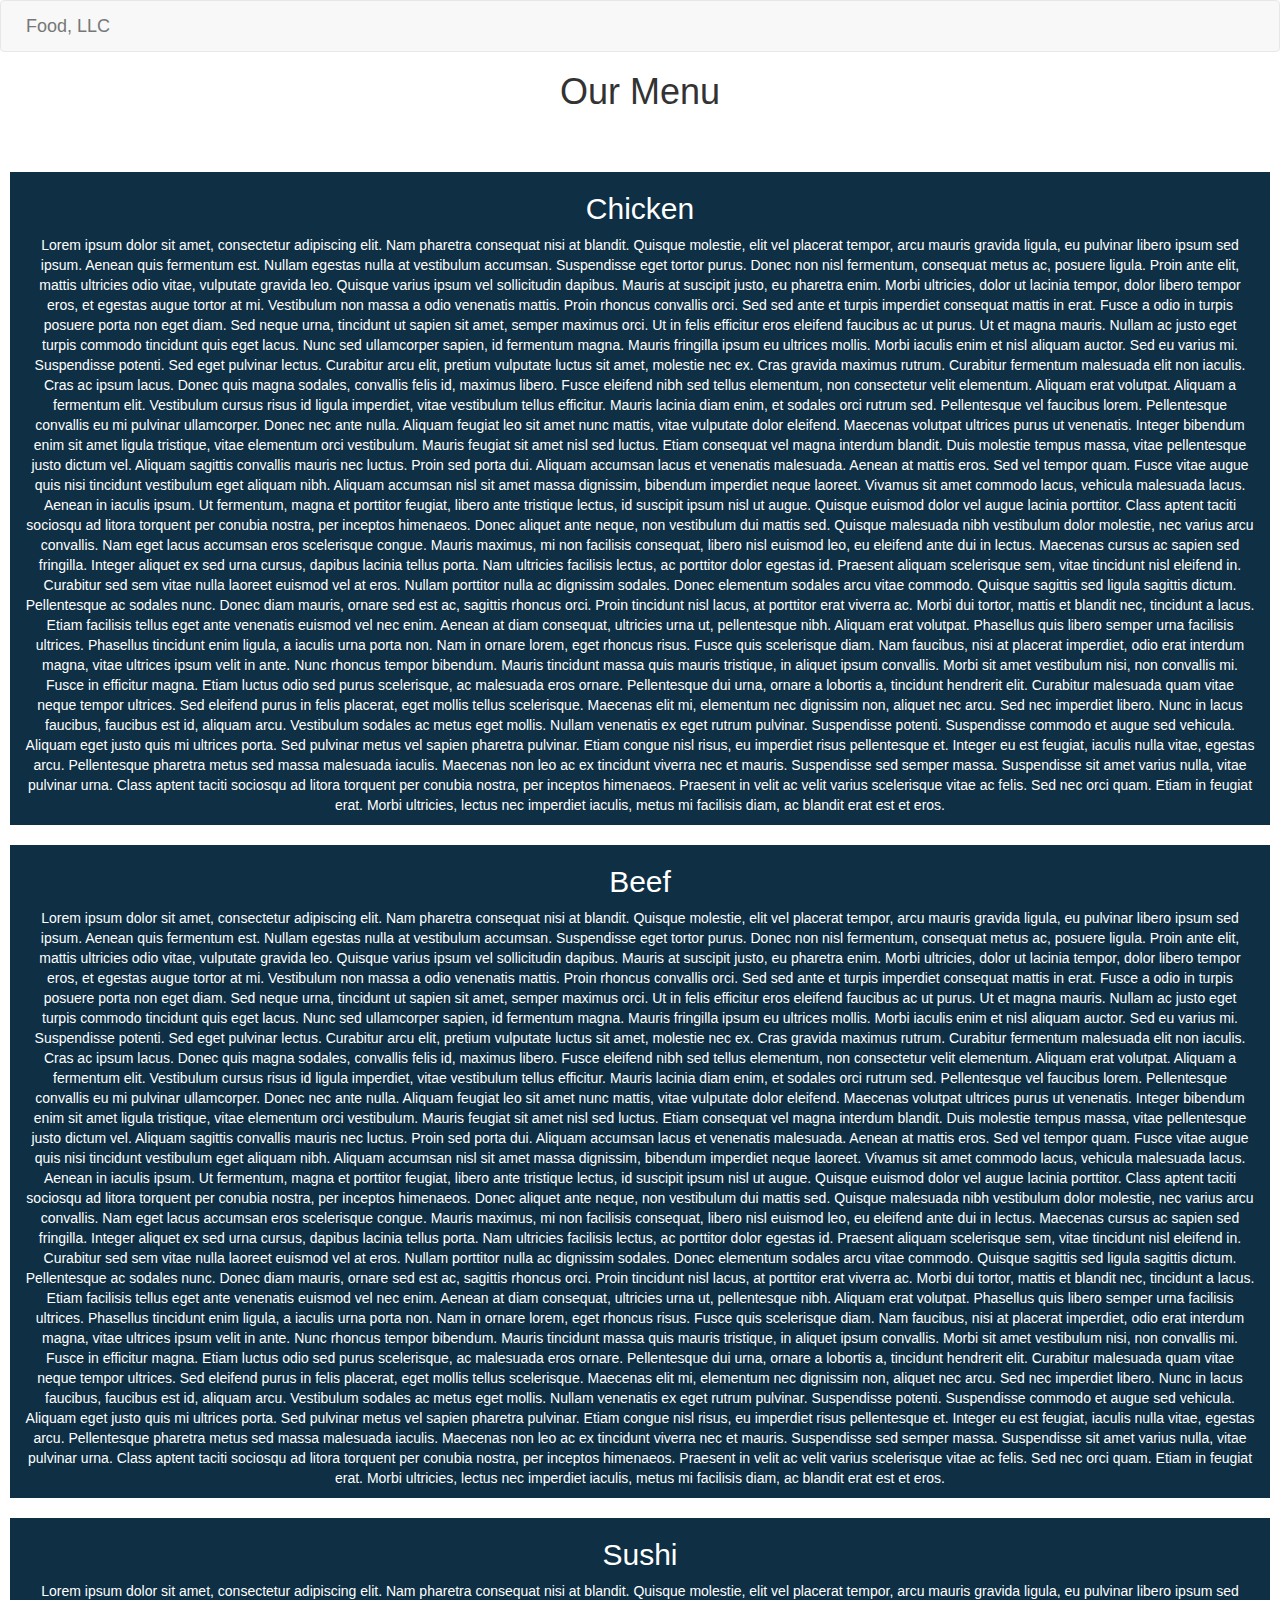
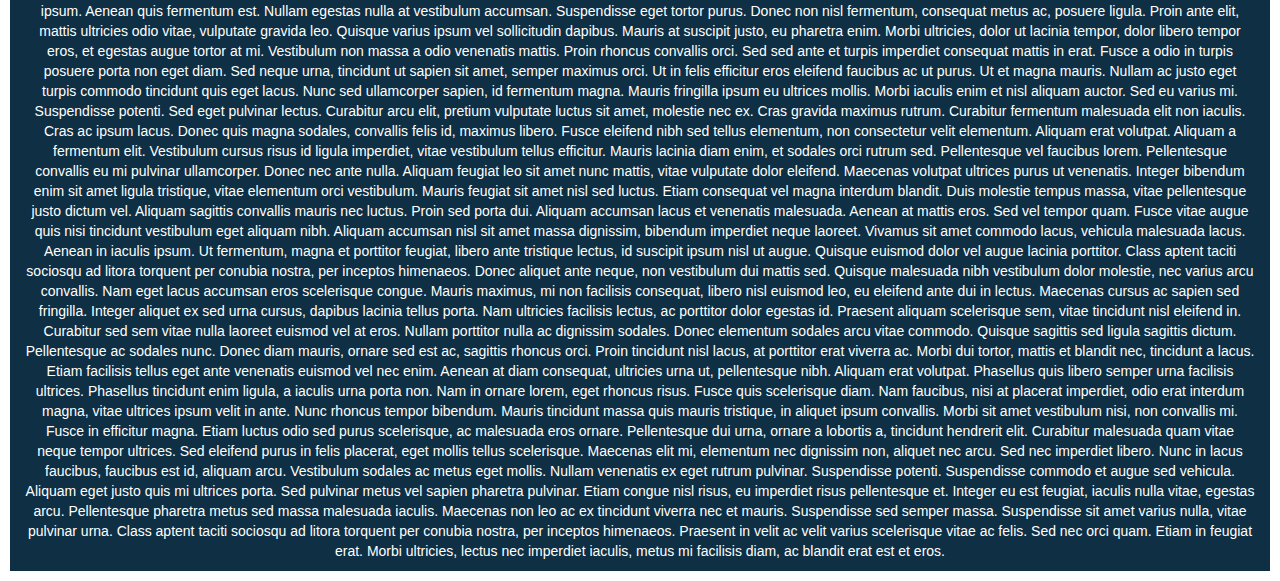
==== module3-solution/index.html @ 7419832c "solution" ====
<!doctype html>
<html lang="en">
  <head>
    <meta charset="utf-8">
    <meta http-equiv="X-UA-Compatible" content="IE=edge">
    <meta name="viewport" content="width=device-width, initial-scale=1">

    <!-- HTML5 shim and Respond.js for IE8 support of HTML5 elements and media queries -->
    <!-- WARNING: Respond.js doesn't work if you view the page via file:// -->
    <!--[if lt IE 9]>
      <script src="https://oss.maxcdn.com/html5shiv/3.7.2/html5shiv.min.js"></script>
      <script src="https://oss.maxcdn.com/respond/1.4.2/respond.min.js"></script>
    <![endif]-->

    <title>Menu Page</title>
    <link rel="stylesheet" href="css/bootstrap.min.css">
    <link rel="stylesheet" href="css/styles.css">
  </head>
<body>

  <!-- Navigation Bar -->
  <nav class="navbar navbar-default">
    <div class="container-fluid">
      <!-- Brand and toggle get grouped for better mobile display -->
      <div class="navbar-header">
        <button type="button" class="navbar-toggle collapsed" data-toggle="collapse" data-target="#bs-example-navbar-collapse-1" aria-expanded="false">
          <span class="sr-only">Toggle navigation</span>
          <span class="icon-bar"></span>
          <span class="icon-bar"></span>
          <span class="icon-bar"></span>
        </button>
        <a class="navbar-brand" href="#">Food, LLC</a>
      </div>

      <!-- Collect the nav links, forms, and other content for toggling -->
      <div class="collapse navbar-collapse" id="bs-example-navbar-collapse-1">
        <ul class="nav navbar-nav">
          <li><a href="#chicken" class="visible-xs">Chicken <span class="sr-only">(current)</span></a></li>
          <li><a href="#beef" class="visible-xs">Beef</a></li>
          <li><a href="#sushi" class="visible-xs">Sushi</a></li>
        </ul>
      </div><!-- /.navbar-collapse -->
    </div><!-- /.container-fluid -->
  </nav>



  <!-- Page Content -->
  <h1 class="text-center">Our Menu</h1>
  <div class="container-fluid"> 
    <div class="row">
      <div name="#chicken" class="col-xs-12 col-sm-12 col-md-12 col-lg-12 menu-element">
        <a name="chicken"> </a>
        <h2 class="text-center">Chicken</h2>
        <p class="text-center">
          Lorem ipsum dolor sit amet, consectetur adipiscing elit. Nam pharetra consequat nisi at blandit. Quisque molestie, elit vel placerat tempor, arcu mauris gravida ligula, eu pulvinar libero ipsum sed ipsum. Aenean quis fermentum est. Nullam egestas nulla at vestibulum accumsan. Suspendisse eget tortor purus. Donec non nisl fermentum, consequat metus ac, posuere ligula. Proin ante elit, mattis ultricies odio vitae, vulputate gravida leo. Quisque varius ipsum vel sollicitudin dapibus. Mauris at suscipit justo, eu pharetra enim. Morbi ultricies, dolor ut lacinia tempor, dolor libero tempor eros, et egestas augue tortor at mi. Vestibulum non massa a odio venenatis mattis.

          Proin rhoncus convallis orci. Sed sed ante et turpis imperdiet consequat mattis in erat. Fusce a odio in turpis posuere porta non eget diam. Sed neque urna, tincidunt ut sapien sit amet, semper maximus orci. Ut in felis efficitur eros eleifend faucibus ac ut purus. Ut et magna mauris. Nullam ac justo eget turpis commodo tincidunt quis eget lacus. Nunc sed ullamcorper sapien, id fermentum magna. Mauris fringilla ipsum eu ultrices mollis. Morbi iaculis enim et nisl aliquam auctor. Sed eu varius mi. Suspendisse potenti.

          Sed eget pulvinar lectus. Curabitur arcu elit, pretium vulputate luctus sit amet, molestie nec ex. Cras gravida maximus rutrum. Curabitur fermentum malesuada elit non iaculis. Cras ac ipsum lacus. Donec quis magna sodales, convallis felis id, maximus libero. Fusce eleifend nibh sed tellus elementum, non consectetur velit elementum. Aliquam erat volutpat. Aliquam a fermentum elit. Vestibulum cursus risus id ligula imperdiet, vitae vestibulum tellus efficitur.

          Mauris lacinia diam enim, et sodales orci rutrum sed. Pellentesque vel faucibus lorem. Pellentesque convallis eu mi pulvinar ullamcorper. Donec nec ante nulla. Aliquam feugiat leo sit amet nunc mattis, vitae vulputate dolor eleifend. Maecenas volutpat ultrices purus ut venenatis. Integer bibendum enim sit amet ligula tristique, vitae elementum orci vestibulum. Mauris feugiat sit amet nisl sed luctus. Etiam consequat vel magna interdum blandit. Duis molestie tempus massa, vitae pellentesque justo dictum vel. Aliquam sagittis convallis mauris nec luctus. Proin sed porta dui. Aliquam accumsan lacus et venenatis malesuada. Aenean at mattis eros. Sed vel tempor quam. Fusce vitae augue quis nisi tincidunt vestibulum eget aliquam nibh.

          Aliquam accumsan nisl sit amet massa dignissim, bibendum imperdiet neque laoreet. Vivamus sit amet commodo lacus, vehicula malesuada lacus. Aenean in iaculis ipsum. Ut fermentum, magna et porttitor feugiat, libero ante tristique lectus, id suscipit ipsum nisl ut augue. Quisque euismod dolor vel augue lacinia porttitor. Class aptent taciti sociosqu ad litora torquent per conubia nostra, per inceptos himenaeos. Donec aliquet ante neque, non vestibulum dui mattis sed. Quisque malesuada nibh vestibulum dolor molestie, nec varius arcu convallis. Nam eget lacus accumsan eros scelerisque congue. Mauris maximus, mi non facilisis consequat, libero nisl euismod leo, eu eleifend ante dui in lectus. Maecenas cursus ac sapien sed fringilla. Integer aliquet ex sed urna cursus, dapibus lacinia tellus porta. Nam ultricies facilisis lectus, ac porttitor dolor egestas id.

          Praesent aliquam scelerisque sem, vitae tincidunt nisl eleifend in. Curabitur sed sem vitae nulla laoreet euismod vel at eros. Nullam porttitor nulla ac dignissim sodales. Donec elementum sodales arcu vitae commodo. Quisque sagittis sed ligula sagittis dictum. Pellentesque ac sodales nunc. Donec diam mauris, ornare sed est ac, sagittis rhoncus orci. Proin tincidunt nisl lacus, at porttitor erat viverra ac. Morbi dui tortor, mattis et blandit nec, tincidunt a lacus.

          Etiam facilisis tellus eget ante venenatis euismod vel nec enim. Aenean at diam consequat, ultricies urna ut, pellentesque nibh. Aliquam erat volutpat. Phasellus quis libero semper urna facilisis ultrices. Phasellus tincidunt enim ligula, a iaculis urna porta non. Nam in ornare lorem, eget rhoncus risus. Fusce quis scelerisque diam. Nam faucibus, nisi at placerat imperdiet, odio erat interdum magna, vitae ultrices ipsum velit in ante. Nunc rhoncus tempor bibendum. Mauris tincidunt massa quis mauris tristique, in aliquet ipsum convallis. Morbi sit amet vestibulum nisi, non convallis mi. Fusce in efficitur magna. Etiam luctus odio sed purus scelerisque, ac malesuada eros ornare.

          Pellentesque dui urna, ornare a lobortis a, tincidunt hendrerit elit. Curabitur malesuada quam vitae neque tempor ultrices. Sed eleifend purus in felis placerat, eget mollis tellus scelerisque. Maecenas elit mi, elementum nec dignissim non, aliquet nec arcu. Sed nec imperdiet libero. Nunc in lacus faucibus, faucibus est id, aliquam arcu. Vestibulum sodales ac metus eget mollis.

          Nullam venenatis ex eget rutrum pulvinar. Suspendisse potenti. Suspendisse commodo et augue sed vehicula. Aliquam eget justo quis mi ultrices porta. Sed pulvinar metus vel sapien pharetra pulvinar. Etiam congue nisl risus, eu imperdiet risus pellentesque et. Integer eu est feugiat, iaculis nulla vitae, egestas arcu. Pellentesque pharetra metus sed massa malesuada iaculis. Maecenas non leo ac ex tincidunt viverra nec et mauris.

          Suspendisse sed semper massa. Suspendisse sit amet varius nulla, vitae pulvinar urna. Class aptent taciti sociosqu ad litora torquent per conubia nostra, per inceptos himenaeos. Praesent in velit ac velit varius scelerisque vitae ac felis. Sed nec orci quam. Etiam in feugiat erat. Morbi ultricies, lectus nec imperdiet iaculis, metus mi facilisis diam, ac blandit erat est et eros.
        </p>
      </div>

      <div class="col-xs-12 col-sm-12 col-md-12 col-lg-12 menu-element">
        <a name="beef"> </a>
        <h2 class="text-center">Beef</h2>
        <p class="text-center">
          Lorem ipsum dolor sit amet, consectetur adipiscing elit. Nam pharetra consequat nisi at blandit. Quisque molestie, elit vel placerat tempor, arcu mauris gravida ligula, eu pulvinar libero ipsum sed ipsum. Aenean quis fermentum est. Nullam egestas nulla at vestibulum accumsan. Suspendisse eget tortor purus. Donec non nisl fermentum, consequat metus ac, posuere ligula. Proin ante elit, mattis ultricies odio vitae, vulputate gravida leo. Quisque varius ipsum vel sollicitudin dapibus. Mauris at suscipit justo, eu pharetra enim. Morbi ultricies, dolor ut lacinia tempor, dolor libero tempor eros, et egestas augue tortor at mi. Vestibulum non massa a odio venenatis mattis.

          Proin rhoncus convallis orci. Sed sed ante et turpis imperdiet consequat mattis in erat. Fusce a odio in turpis posuere porta non eget diam. Sed neque urna, tincidunt ut sapien sit amet, semper maximus orci. Ut in felis efficitur eros eleifend faucibus ac ut purus. Ut et magna mauris. Nullam ac justo eget turpis commodo tincidunt quis eget lacus. Nunc sed ullamcorper sapien, id fermentum magna. Mauris fringilla ipsum eu ultrices mollis. Morbi iaculis enim et nisl aliquam auctor. Sed eu varius mi. Suspendisse potenti.

          Sed eget pulvinar lectus. Curabitur arcu elit, pretium vulputate luctus sit amet, molestie nec ex. Cras gravida maximus rutrum. Curabitur fermentum malesuada elit non iaculis. Cras ac ipsum lacus. Donec quis magna sodales, convallis felis id, maximus libero. Fusce eleifend nibh sed tellus elementum, non consectetur velit elementum. Aliquam erat volutpat. Aliquam a fermentum elit. Vestibulum cursus risus id ligula imperdiet, vitae vestibulum tellus efficitur.

          Mauris lacinia diam enim, et sodales orci rutrum sed. Pellentesque vel faucibus lorem. Pellentesque convallis eu mi pulvinar ullamcorper. Donec nec ante nulla. Aliquam feugiat leo sit amet nunc mattis, vitae vulputate dolor eleifend. Maecenas volutpat ultrices purus ut venenatis. Integer bibendum enim sit amet ligula tristique, vitae elementum orci vestibulum. Mauris feugiat sit amet nisl sed luctus. Etiam consequat vel magna interdum blandit. Duis molestie tempus massa, vitae pellentesque justo dictum vel. Aliquam sagittis convallis mauris nec luctus. Proin sed porta dui. Aliquam accumsan lacus et venenatis malesuada. Aenean at mattis eros. Sed vel tempor quam. Fusce vitae augue quis nisi tincidunt vestibulum eget aliquam nibh.

          Aliquam accumsan nisl sit amet massa dignissim, bibendum imperdiet neque laoreet. Vivamus sit amet commodo lacus, vehicula malesuada lacus. Aenean in iaculis ipsum. Ut fermentum, magna et porttitor feugiat, libero ante tristique lectus, id suscipit ipsum nisl ut augue. Quisque euismod dolor vel augue lacinia porttitor. Class aptent taciti sociosqu ad litora torquent per conubia nostra, per inceptos himenaeos. Donec aliquet ante neque, non vestibulum dui mattis sed. Quisque malesuada nibh vestibulum dolor molestie, nec varius arcu convallis. Nam eget lacus accumsan eros scelerisque congue. Mauris maximus, mi non facilisis consequat, libero nisl euismod leo, eu eleifend ante dui in lectus. Maecenas cursus ac sapien sed fringilla. Integer aliquet ex sed urna cursus, dapibus lacinia tellus porta. Nam ultricies facilisis lectus, ac porttitor dolor egestas id.

          Praesent aliquam scelerisque sem, vitae tincidunt nisl eleifend in. Curabitur sed sem vitae nulla laoreet euismod vel at eros. Nullam porttitor nulla ac dignissim sodales. Donec elementum sodales arcu vitae commodo. Quisque sagittis sed ligula sagittis dictum. Pellentesque ac sodales nunc. Donec diam mauris, ornare sed est ac, sagittis rhoncus orci. Proin tincidunt nisl lacus, at porttitor erat viverra ac. Morbi dui tortor, mattis et blandit nec, tincidunt a lacus.

          Etiam facilisis tellus eget ante venenatis euismod vel nec enim. Aenean at diam consequat, ultricies urna ut, pellentesque nibh. Aliquam erat volutpat. Phasellus quis libero semper urna facilisis ultrices. Phasellus tincidunt enim ligula, a iaculis urna porta non. Nam in ornare lorem, eget rhoncus risus. Fusce quis scelerisque diam. Nam faucibus, nisi at placerat imperdiet, odio erat interdum magna, vitae ultrices ipsum velit in ante. Nunc rhoncus tempor bibendum. Mauris tincidunt massa quis mauris tristique, in aliquet ipsum convallis. Morbi sit amet vestibulum nisi, non convallis mi. Fusce in efficitur magna. Etiam luctus odio sed purus scelerisque, ac malesuada eros ornare.

          Pellentesque dui urna, ornare a lobortis a, tincidunt hendrerit elit. Curabitur malesuada quam vitae neque tempor ultrices. Sed eleifend purus in felis placerat, eget mollis tellus scelerisque. Maecenas elit mi, elementum nec dignissim non, aliquet nec arcu. Sed nec imperdiet libero. Nunc in lacus faucibus, faucibus est id, aliquam arcu. Vestibulum sodales ac metus eget mollis.

          Nullam venenatis ex eget rutrum pulvinar. Suspendisse potenti. Suspendisse commodo et augue sed vehicula. Aliquam eget justo quis mi ultrices porta. Sed pulvinar metus vel sapien pharetra pulvinar. Etiam congue nisl risus, eu imperdiet risus pellentesque et. Integer eu est feugiat, iaculis nulla vitae, egestas arcu. Pellentesque pharetra metus sed massa malesuada iaculis. Maecenas non leo ac ex tincidunt viverra nec et mauris.

          Suspendisse sed semper massa. Suspendisse sit amet varius nulla, vitae pulvinar urna. Class aptent taciti sociosqu ad litora torquent per conubia nostra, per inceptos himenaeos. Praesent in velit ac velit varius scelerisque vitae ac felis. Sed nec orci quam. Etiam in feugiat erat. Morbi ultricies, lectus nec imperdiet iaculis, metus mi facilisis diam, ac blandit erat est et eros.
        </p>
      </div>

      <div class="col-xs-12 col-sm-12 col-md-12 col-lg-12 menu-element">
        <a name="sushi"> </a>
        <h2 class="text-center">Sushi</h2>
        <p class="text-center">
          Lorem ipsum dolor sit amet, consectetur adipiscing elit. Nam pharetra consequat nisi at blandit. Quisque molestie, elit vel placerat tempor, arcu mauris gravida ligula, eu pulvinar libero ipsum sed ipsum. Aenean quis fermentum est. Nullam egestas nulla at vestibulum accumsan. Suspendisse eget tortor purus. Donec non nisl fermentum, consequat metus ac, posuere ligula. Proin ante elit, mattis ultricies odio vitae, vulputate gravida leo. Quisque varius ipsum vel sollicitudin dapibus. Mauris at suscipit justo, eu pharetra enim. Morbi ultricies, dolor ut lacinia tempor, dolor libero tempor eros, et egestas augue tortor at mi. Vestibulum non massa a odio venenatis mattis.

          Proin rhoncus convallis orci. Sed sed ante et turpis imperdiet consequat mattis in erat. Fusce a odio in turpis posuere porta non eget diam. Sed neque urna, tincidunt ut sapien sit amet, semper maximus orci. Ut in felis efficitur eros eleifend faucibus ac ut purus. Ut et magna mauris. Nullam ac justo eget turpis commodo tincidunt quis eget lacus. Nunc sed ullamcorper sapien, id fermentum magna. Mauris fringilla ipsum eu ultrices mollis. Morbi iaculis enim et nisl aliquam auctor. Sed eu varius mi. Suspendisse potenti.

          Sed eget pulvinar lectus. Curabitur arcu elit, pretium vulputate luctus sit amet, molestie nec ex. Cras gravida maximus rutrum. Curabitur fermentum malesuada elit non iaculis. Cras ac ipsum lacus. Donec quis magna sodales, convallis felis id, maximus libero. Fusce eleifend nibh sed tellus elementum, non consectetur velit elementum. Aliquam erat volutpat. Aliquam a fermentum elit. Vestibulum cursus risus id ligula imperdiet, vitae vestibulum tellus efficitur.

          Mauris lacinia diam enim, et sodales orci rutrum sed. Pellentesque vel faucibus lorem. Pellentesque convallis eu mi pulvinar ullamcorper. Donec nec ante nulla. Aliquam feugiat leo sit amet nunc mattis, vitae vulputate dolor eleifend. Maecenas volutpat ultrices purus ut venenatis. Integer bibendum enim sit amet ligula tristique, vitae elementum orci vestibulum. Mauris feugiat sit amet nisl sed luctus. Etiam consequat vel magna interdum blandit. Duis molestie tempus massa, vitae pellentesque justo dictum vel. Aliquam sagittis convallis mauris nec luctus. Proin sed porta dui. Aliquam accumsan lacus et venenatis malesuada. Aenean at mattis eros. Sed vel tempor quam. Fusce vitae augue quis nisi tincidunt vestibulum eget aliquam nibh.

          Aliquam accumsan nisl sit amet massa dignissim, bibendum imperdiet neque laoreet. Vivamus sit amet commodo lacus, vehicula malesuada lacus. Aenean in iaculis ipsum. Ut fermentum, magna et porttitor feugiat, libero ante tristique lectus, id suscipit ipsum nisl ut augue. Quisque euismod dolor vel augue lacinia porttitor. Class aptent taciti sociosqu ad litora torquent per conubia nostra, per inceptos himenaeos. Donec aliquet ante neque, non vestibulum dui mattis sed. Quisque malesuada nibh vestibulum dolor molestie, nec varius arcu convallis. Nam eget lacus accumsan eros scelerisque congue. Mauris maximus, mi non facilisis consequat, libero nisl euismod leo, eu eleifend ante dui in lectus. Maecenas cursus ac sapien sed fringilla. Integer aliquet ex sed urna cursus, dapibus lacinia tellus porta. Nam ultricies facilisis lectus, ac porttitor dolor egestas id.

          Praesent aliquam scelerisque sem, vitae tincidunt nisl eleifend in. Curabitur sed sem vitae nulla laoreet euismod vel at eros. Nullam porttitor nulla ac dignissim sodales. Donec elementum sodales arcu vitae commodo. Quisque sagittis sed ligula sagittis dictum. Pellentesque ac sodales nunc. Donec diam mauris, ornare sed est ac, sagittis rhoncus orci. Proin tincidunt nisl lacus, at porttitor erat viverra ac. Morbi dui tortor, mattis et blandit nec, tincidunt a lacus.

          Etiam facilisis tellus eget ante venenatis euismod vel nec enim. Aenean at diam consequat, ultricies urna ut, pellentesque nibh. Aliquam erat volutpat. Phasellus quis libero semper urna facilisis ultrices. Phasellus tincidunt enim ligula, a iaculis urna porta non. Nam in ornare lorem, eget rhoncus risus. Fusce quis scelerisque diam. Nam faucibus, nisi at placerat imperdiet, odio erat interdum magna, vitae ultrices ipsum velit in ante. Nunc rhoncus tempor bibendum. Mauris tincidunt massa quis mauris tristique, in aliquet ipsum convallis. Morbi sit amet vestibulum nisi, non convallis mi. Fusce in efficitur magna. Etiam luctus odio sed purus scelerisque, ac malesuada eros ornare.

          Pellentesque dui urna, ornare a lobortis a, tincidunt hendrerit elit. Curabitur malesuada quam vitae neque tempor ultrices. Sed eleifend purus in felis placerat, eget mollis tellus scelerisque. Maecenas elit mi, elementum nec dignissim non, aliquet nec arcu. Sed nec imperdiet libero. Nunc in lacus faucibus, faucibus est id, aliquam arcu. Vestibulum sodales ac metus eget mollis.

          Nullam venenatis ex eget rutrum pulvinar. Suspendisse potenti. Suspendisse commodo et augue sed vehicula. Aliquam eget justo quis mi ultrices porta. Sed pulvinar metus vel sapien pharetra pulvinar. Etiam congue nisl risus, eu imperdiet risus pellentesque et. Integer eu est feugiat, iaculis nulla vitae, egestas arcu. Pellentesque pharetra metus sed massa malesuada iaculis. Maecenas non leo ac ex tincidunt viverra nec et mauris.

          Suspendisse sed semper massa. Suspendisse sit amet varius nulla, vitae pulvinar urna. Class aptent taciti sociosqu ad litora torquent per conubia nostra, per inceptos himenaeos. Praesent in velit ac velit varius scelerisque vitae ac felis. Sed nec orci quam. Etiam in feugiat erat. Morbi ultricies, lectus nec imperdiet iaculis, metus mi facilisis diam, ac blandit erat est et eros.
        </p>
      </div>
    </div>
  </div>





  <!-- jQuery (Bootstrap JS plugins depend on it) -->
  <script src="js/jquery-1.11.3.min.js"></script>
  <script src="js/bootstrap.min.js"></script>
  <script src="js/script.js"></script>
</body>
</html>
---- module3-solution/css/styles.css ----
h1 {
	margin-bottom: 50px;
}

nav {
	background-color: #0e2f44;
}

.menu-element {
	background-color: #0e2f44;
	color: #ffffff;
	margin: 10px auto;
}

.container-fluid {
	margin-left: 10px;
	margin-right: 10px;
}
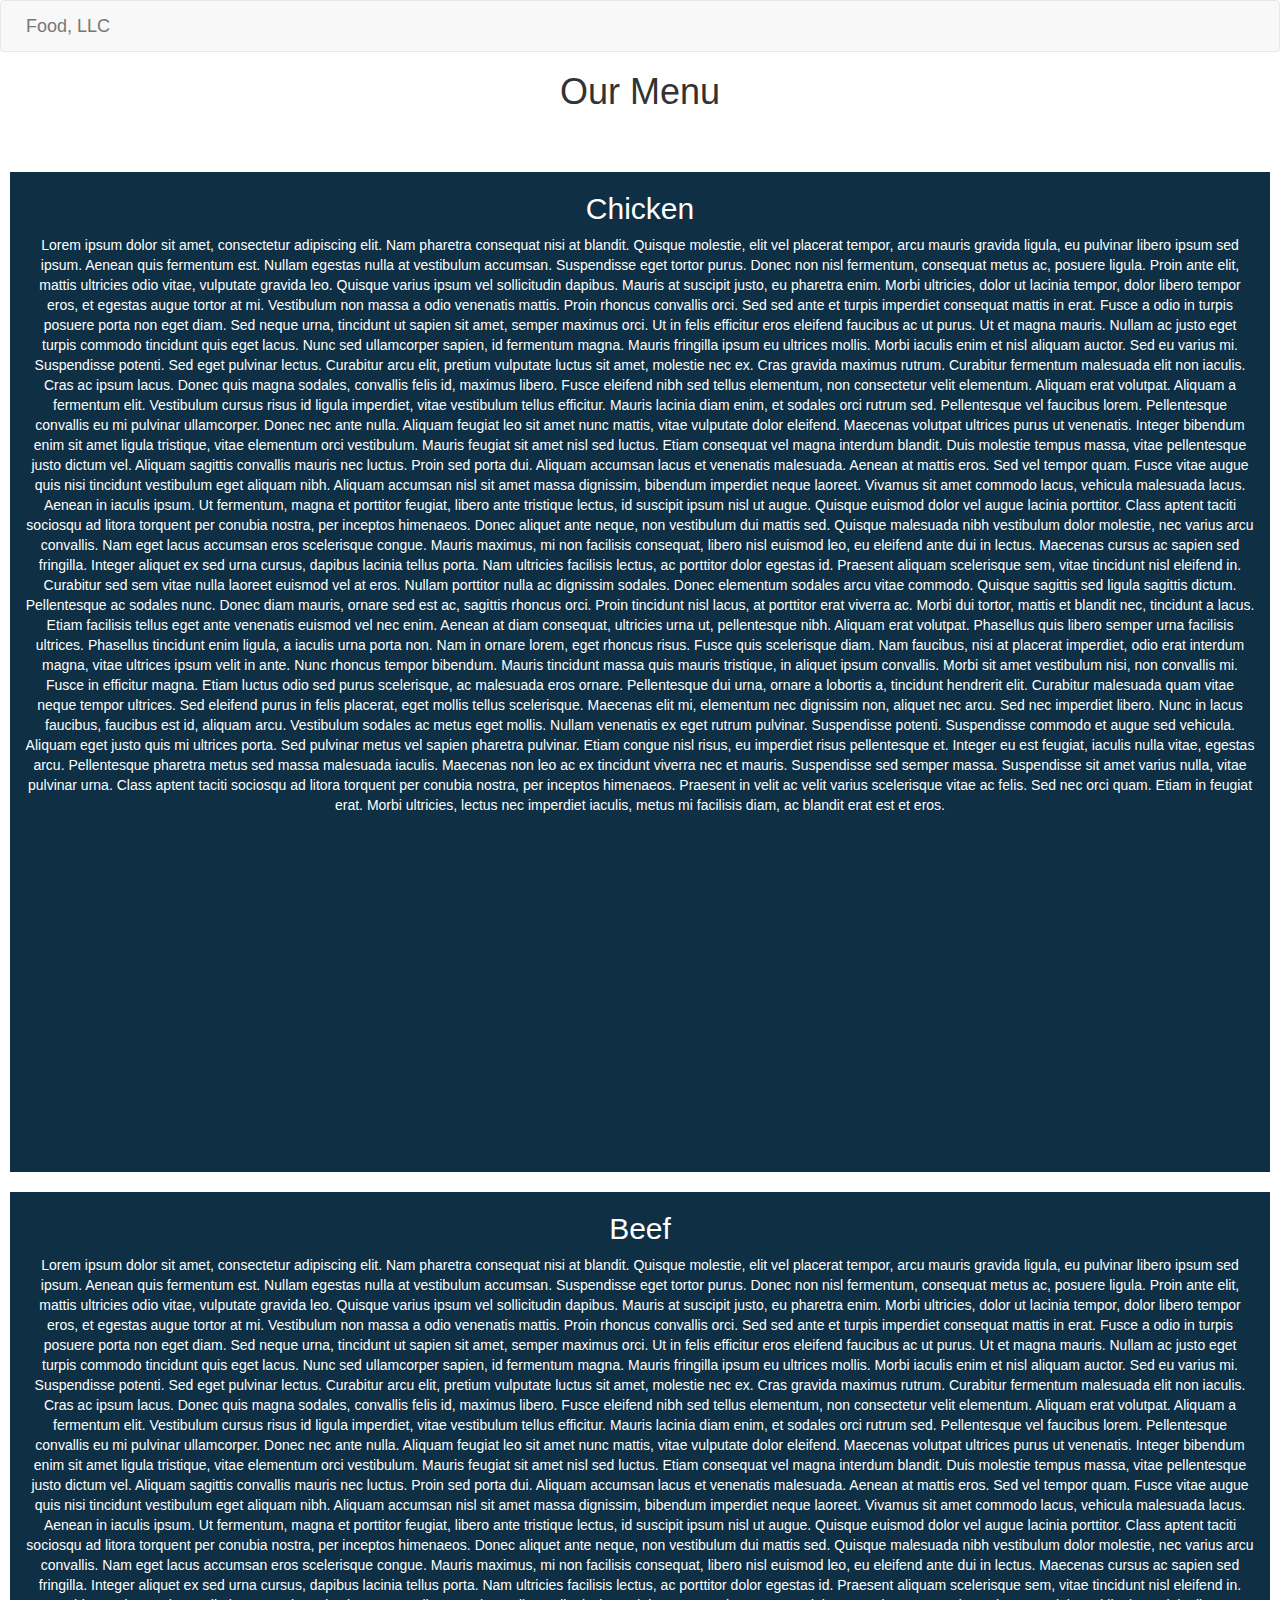
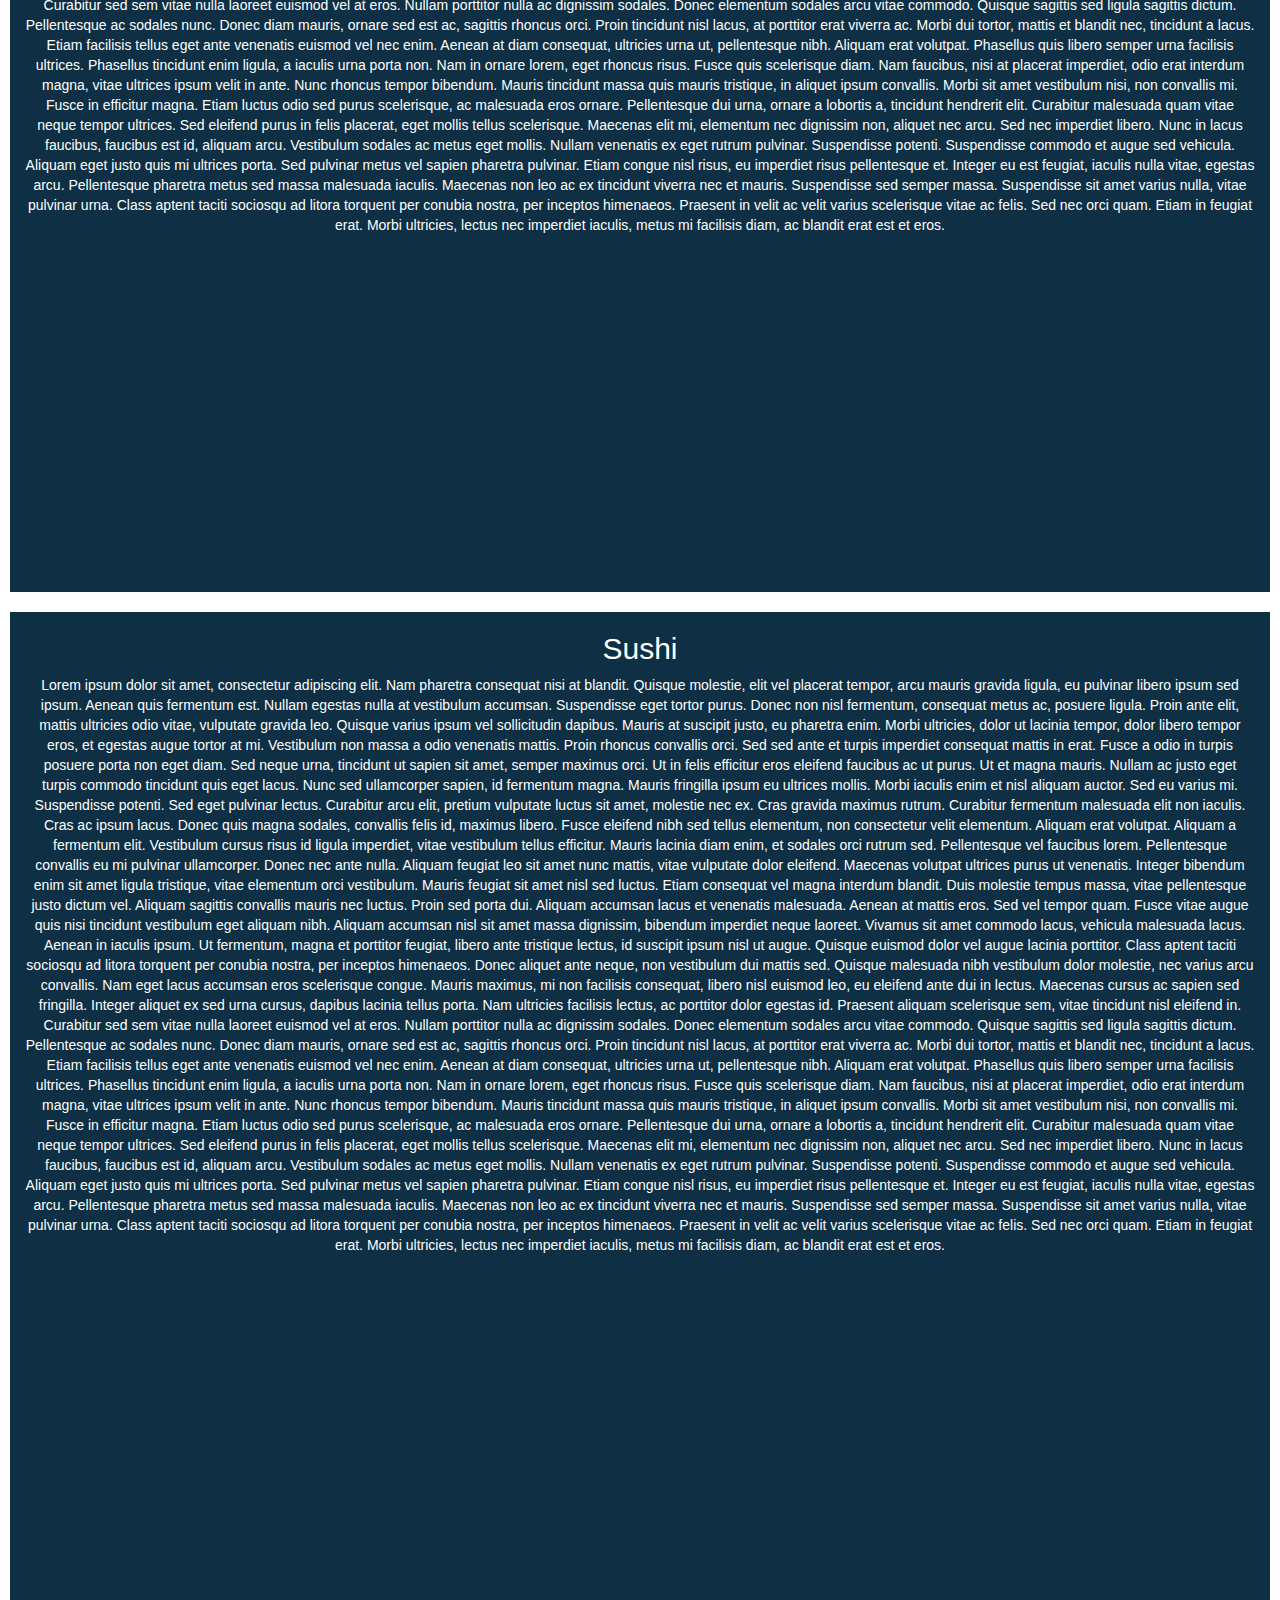
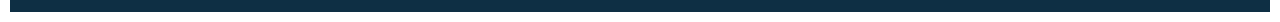
==== commit 237e8c5b: "final changes" ====
--- a/module3-solution/index.html
+++ b/module3-solution/index.html
@@ -35,9 +35,9 @@
       <!-- Collect the nav links, forms, and other content for toggling -->
       <div class="collapse navbar-collapse" id="bs-example-navbar-collapse-1">
         <ul class="nav navbar-nav">
-          <li><a href="#chicken" class="visible-xs">Chicken <span class="sr-only">(current)</span></a></li>
-          <li><a href="#beef" class="visible-xs">Beef</a></li>
-          <li><a href="#sushi" class="visible-xs">Sushi</a></li>
+          <li><a href="#chicken" class="visible-xs text-center">Chicken <span class="sr-only">(current)</span></a></li>
+          <li><a href="#beef" class="visible-xs text-center">Beef</a></li>
+          <li><a href="#sushi" class="visible-xs text-center">Sushi</a></li>
         </ul>
       </div><!-- /.navbar-collapse -->
     </div><!-- /.container-fluid -->
--- a/module3-solution/css/styles.css
+++ b/module3-solution/css/styles.css
@@ -10,6 +10,7 @@
 	background-color: #0e2f44;
 	color: #ffffff;
 	margin: 10px auto;
+	height: 1000px;
 }
 
 .container-fluid {
